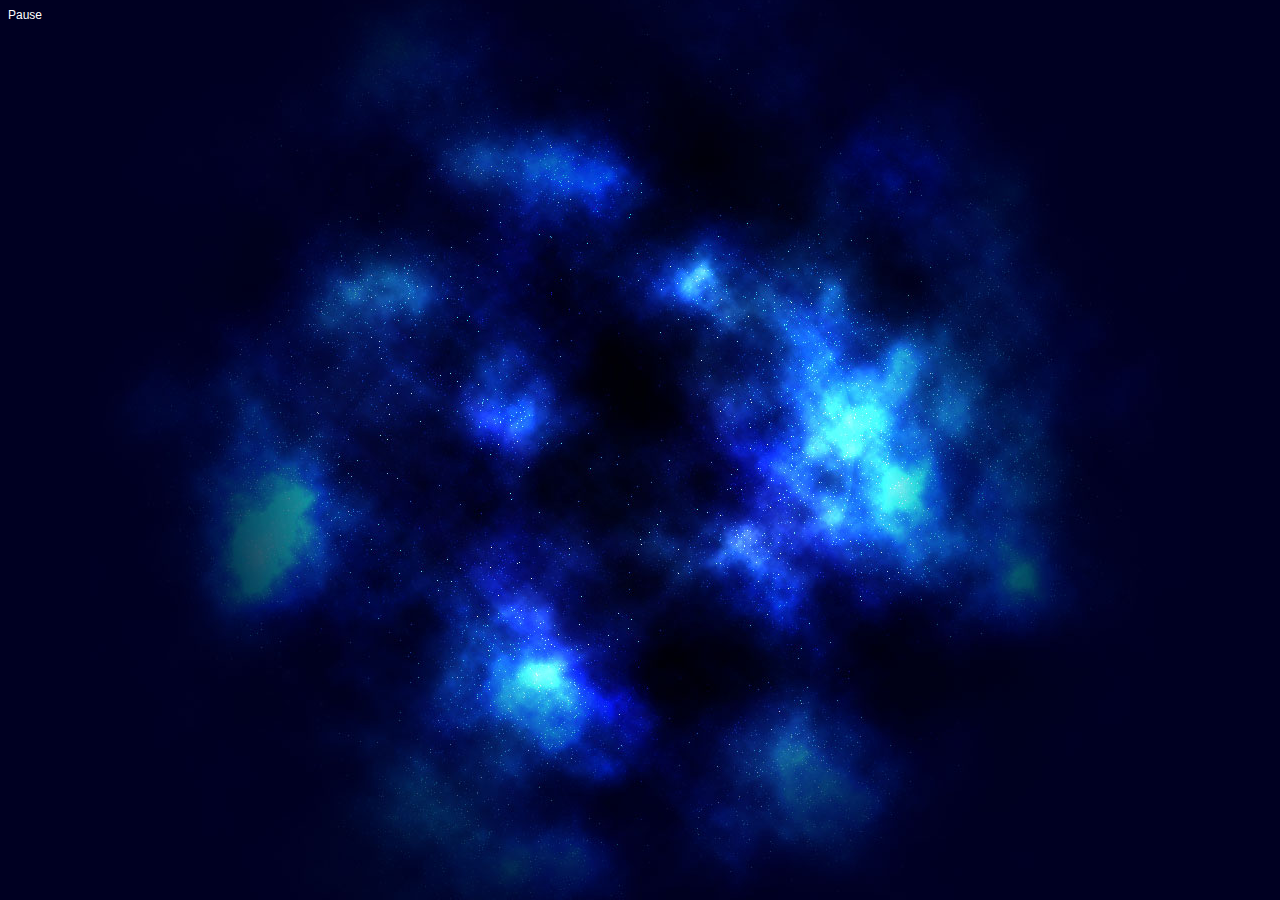
==== index.html @ 9ec6d085 "Display album info on mouseover" ====
<html>
	<head>
		<meta charset="utf-8">
		<title>SISYphus</title>
		<link rel="stylesheet" type="text/css" href="css/sisyphus.css" />
		<script src="http://d3js.org/d3.v3.min.js"></script>
		<script src="http://d3js.org/queue.v1.min.js"></script>
		<script src="http://d3js.org/topojson.v1.min.js"></script>
		<script type="text/javascript">
			var Settings = {
				userId: 'jujupiter',
				thumbnail: {
					size: 40,
					border: 1
				},
				diameter: 350,
				margin: 0
			};
		</script>
		<script src="js/Array.prototype.js"></script>
		<script src="js/Globe.js"></script>
		<script src="js/Location.js"></script>
		<script src="js/Album.js"></script>
	</head>
	<body>
		<div id="playground">
			<canvas></canvas>
			<div id="poster">
				<div id="locationName"></div>
				<div id="albumTitle"></div>
			</div>
		</div>
		<a class="pauser">Pause</a>
		<script type="text/javascript">
			
			// Automated settings, do not change
			Settings.thumbnail.effectiveSize = (Settings.thumbnail.border * 2) + Settings.thumbnail.size;
			Settings.thumbnail.ratio = 1 - (Settings.thumbnail.effectiveSize / Settings.diameter);
			
			var paused = false;
			var globe = new Globe('div#playground', Settings.diameter, Settings.margin, 0, 0);

			queue()
				.defer(d3.json, "json/political.json")
				.defer(d3.json, "https://picasaweb.google.com/data/feed/api/user/"+Settings.userId+"?alt=json")
				.defer(d3.json, "location.php?action=listing")
				.await(ready);
			
			function locationsReady() {
				if(!globe.locations.containsItemWith('known', false)) {
					globe.removeEmptyLocations();
					globe.display();
				}
			}
			
			function ready(error, world, albums, loadedLocations) {
				globe.defineLocationList(loadedLocations.locations);
			    globe.land = topojson.feature(world, world.objects.land);
			    var albums = albums.feed.entry;
			    for(var i=0; i<albums.length; i++) {
					if(albums[i]['gphoto$location']['$t']!="") {
						var index = globe.locations.getIndexBy('name', albums[i]['gphoto$location']['$t']);
						// If the location is not known, add it
						if(index==-1) {
							globe.locations.push(new Location(albums[i]['gphoto$location']['$t'], null, null, false, null));
							index = globe.locations.getIndexBy('name', albums[i]['gphoto$location']['$t']);
						}
						globe.locations[index].albums.push(new Album(albums[i]));
					}
			    }
				globe.locations.callMethodForAll('known', false, 'requestCoordinates', locationsReady);
			}
			
			d3.select('.pauser').on('click', function() {
				paused = !paused;
			});
		</script>
	</body>
</html>
---- css/sisyphus.css ----
html, body {
	font-size: 12px;
	font-family: Arial, Verdana;
	background: #002 url("../img/cosmos.jpg") no-repeat center center;
}

canvas { float:left; }

.clear { clear: both; }
.left { float: left; }
.right { float: right; }

.pauser{ color: #fff; }

div#playground{
	background-color: none;
	width: 350px;
	height: 350px;
	position: absolute;
	top:0;
	bottom: 0;
	left: 0;
	right: 0;
	margin: auto;
	text-align: center;
}
div#poster {
	display: none;
	float: left;
	margin-top: 20px;
	width: inherit;
}
div#locationName {
	color: #fff;
	font-weight:bold;
	padding: 5px;
	text-align: center;
	width: inherit;
}
div#albumTitle {
	background-color: #fff;
	padding: 5px;
	width: inherit;
}
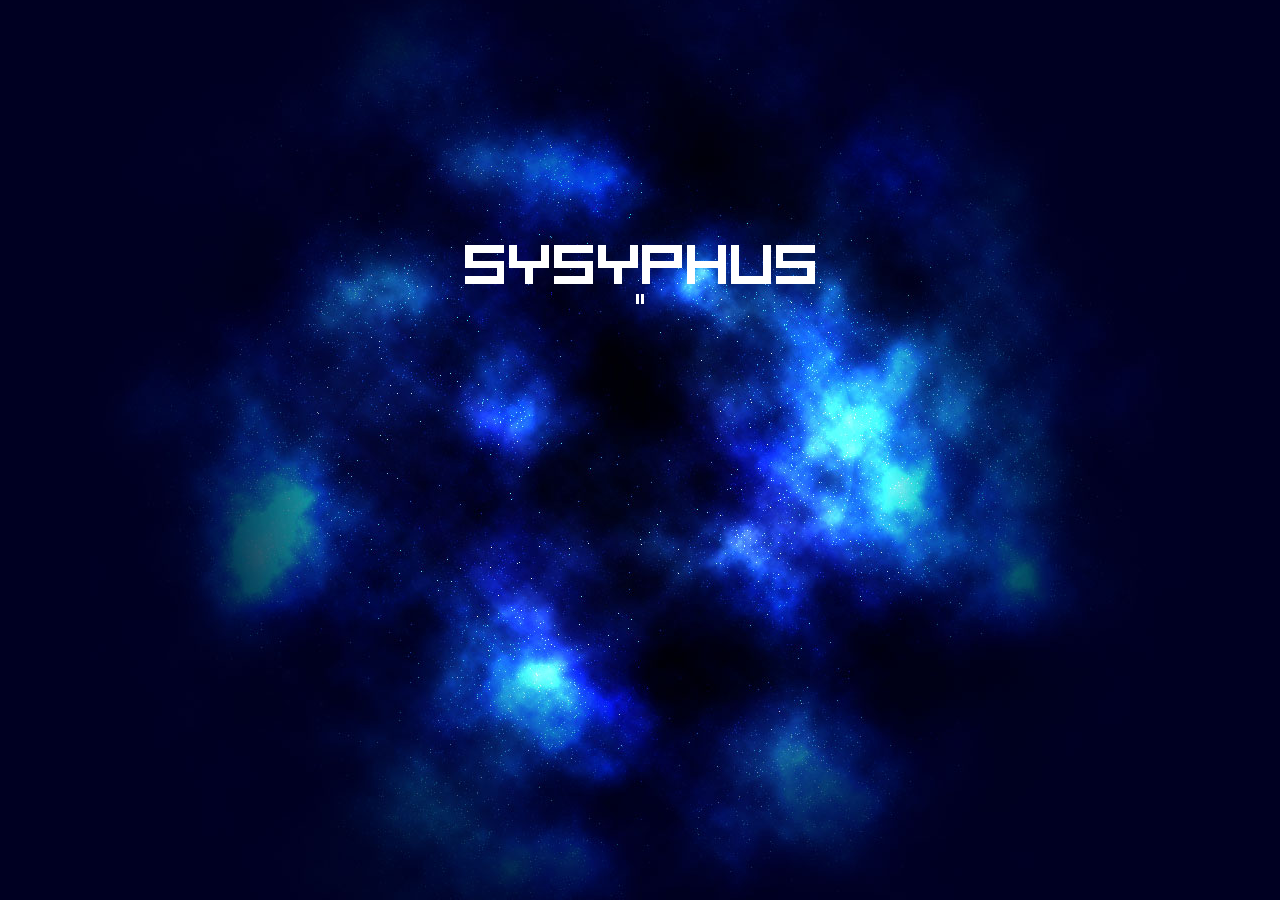
==== commit 8b577eb9: "All albums, logo and pause buttons, renaming" ====
--- a/index.html
+++ b/index.html
@@ -1,8 +1,8 @@
 <html>
 	<head>
 		<meta charset="utf-8">
-		<title>SISYphus</title>
-		<link rel="stylesheet" type="text/css" href="css/sisyphus.css" />
+		<title>SYSYPHUS</title>
+		<link rel="stylesheet" type="text/css" href="css/sysyphus.css" />
 		<script src="http://d3js.org/d3.v3.min.js"></script>
 		<script src="http://d3js.org/queue.v1.min.js"></script>
 		<script src="http://d3js.org/topojson.v1.min.js"></script>
@@ -11,10 +11,15 @@
 				userId: 'jujupiter',
 				thumbnail: {
 					size: 40,
-					border: 1
+					border: 1,
+				},
+				loadAnim: {
+					img: new Image(),
+					border: null
 				},
 				diameter: 350,
-				margin: 0
+				margin: 0,
+				speed : 30
 			};
 		</script>
 		<script src="js/Array.prototype.js"></script>
@@ -24,31 +29,43 @@
 	</head>
 	<body>
 		<div id="playground">
+			<div id="prester">
+				<img src="img/sysyphus.gif" width="350" height="39">
+				<a id="pauser"><img src="img/pause.gif" width="8" height="10"></a>
+			</div>
 			<canvas></canvas>
 			<div id="poster">
 				<div id="locationName"></div>
 				<div id="albumTitle"></div>
 			</div>
 		</div>
-		<a class="pauser">Pause</a>
+		<img id="loader" src="img/loading.gif" width="30" height="30" />
 		<script type="text/javascript">
 			
 			// Automated settings, do not change
 			Settings.thumbnail.effectiveSize = (Settings.thumbnail.border * 2) + Settings.thumbnail.size;
 			Settings.thumbnail.ratio = 1 - (Settings.thumbnail.effectiveSize / Settings.diameter);
 			
+			// Global variables
 			var paused = false;
 			var globe = new Globe('div#playground', Settings.diameter, Settings.margin, 0, 0);
-
-			queue()
-				.defer(d3.json, "json/political.json")
-				.defer(d3.json, "https://picasaweb.google.com/data/feed/api/user/"+Settings.userId+"?alt=json")
-				.defer(d3.json, "location.php?action=listing")
-				.await(ready);
+			var currentlyShown = null;
+			
+			// Launch
+			function launch() {
+				Settings.loadAnim.border = (Settings.thumbnail.size + Settings.thumbnail.border - Settings.loadAnim.img.width) / 2;
+				queue()
+					.defer(d3.json, "json/political.json")
+					.defer(d3.json, "https://picasaweb.google.com/data/feed/api/user/"+Settings.userId+"?alt=json")
+					.defer(d3.json, "location.php?action=listing")
+					.await(ready);
+			}
+			Settings.loadAnim.img.onload = launch;
+			Settings.loadAnim.img.src = 'img/loading.gif';
 			
 			function locationsReady() {
-				if(!globe.locations.containsItemWith('known', false)) {
-					globe.removeEmptyLocations();
+				if(!globe.locations.containsItemForWhich('isKnown', false)) {
+					globe.removeEmptyAndInvalidLocations();
 					globe.display();
 				}
 			}
@@ -62,18 +79,20 @@
 						var index = globe.locations.getIndexBy('name', albums[i]['gphoto$location']['$t']);
 						// If the location is not known, add it
 						if(index==-1) {
-							globe.locations.push(new Location(albums[i]['gphoto$location']['$t'], null, null, false, null));
+							globe.locations.push(new Location(albums[i]['gphoto$location']['$t'], null, null, null, globe));
 							index = globe.locations.getIndexBy('name', albums[i]['gphoto$location']['$t']);
 						}
 						globe.locations[index].albums.push(new Album(albums[i]));
 					}
 			    }
-				globe.locations.callMethodForAll('known', false, 'requestCoordinates', locationsReady);
+				globe.locations.callMethodForAllWhich('isKnown', false, 'requestCoordinates', locationsReady);
 			}
 			
-			d3.select('.pauser').on('click', function() {
+			d3.select('#pauser').on('click', function() {
 				paused = !paused;
+				d3.select('#pauser img')[0][0].src = paused ? 'img/play.gif' : 'img/pause.gif';
 			});
+
 		</script>
 	</body>
 </html>--- a/css/sysyphus.css
+++ b/css/sysyphus.css
@@ -0,0 +1,57 @@
+html, body {
+	font-size: 12px;
+	font-family: Arial, Verdana;
+	background: #002 url("../img/cosmos.jpg") no-repeat center center;
+}
+
+canvas { float:left; }
+
+.clear { clear: both; }
+.left { float: left; }
+.right { float: right; }
+
+img#loader{
+	display:none;
+}
+a#pauser{
+	color: #fff;
+	cursor: pointer;
+}
+div#playground{
+	background-color: none;
+	width: 350px;
+	height: 350px;
+	position: absolute;
+	top:-60px;
+	bottom: 0;
+	left: 0;
+	right: 0;
+	margin: auto;
+	text-align: center;
+}
+div#prester {
+	float: left;
+	margin-bottom: 0px;
+	width: inherit;
+}
+div#prester img {
+	margin-bottom: 10px;
+}
+div#poster {
+	display: none;
+	float: left;
+	margin-top: 20px;
+	width: inherit;
+}
+div#locationName {
+	color: #fff;
+	font-weight:bold;
+	padding: 5px;
+	text-align: center;
+	width: inherit;
+}
+div#albumTitle {
+	background-color: #fff;
+	padding: 5px;
+	width: inherit;
+}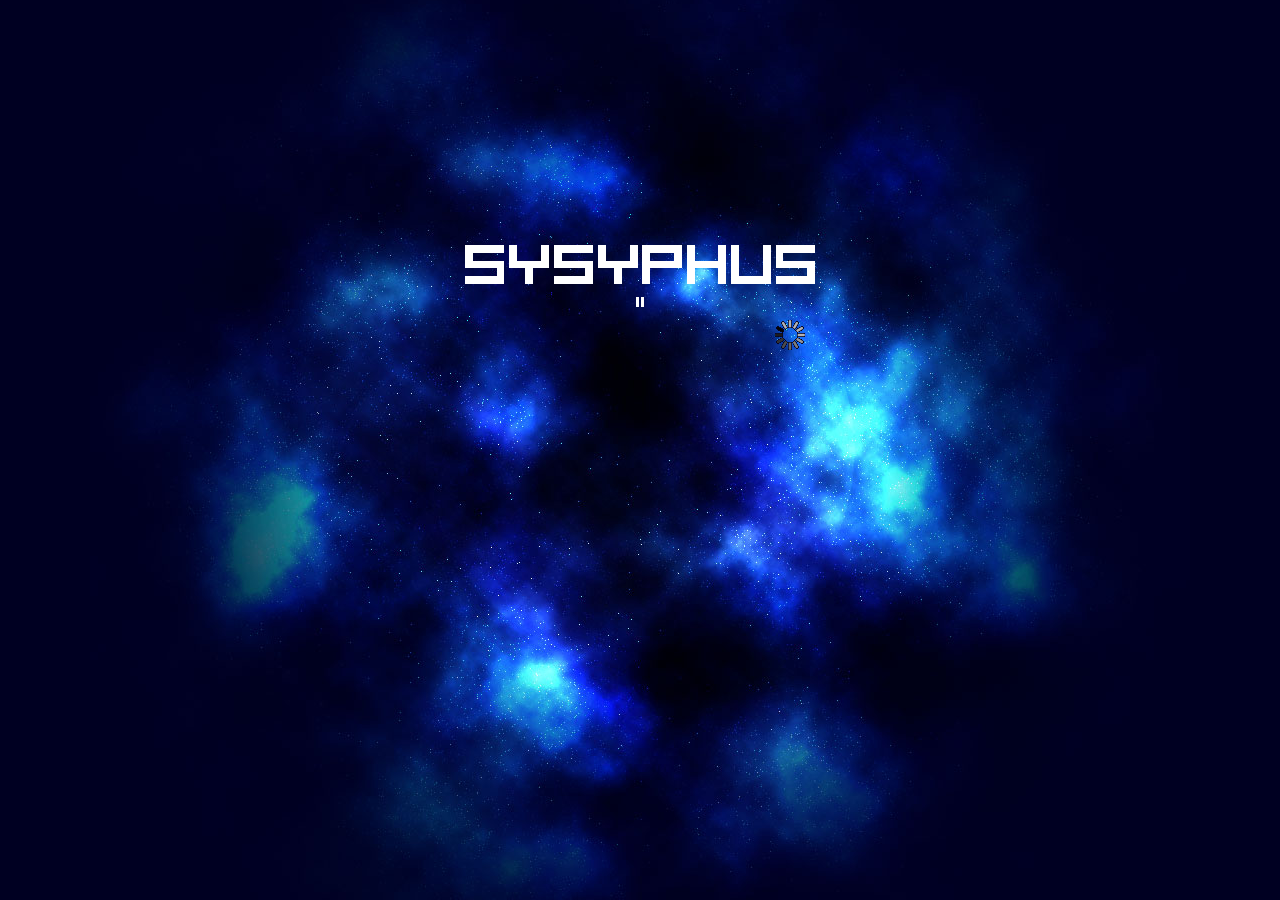
==== commit 149b3bde: "Background fix + disclaimer + preloading" ====
--- a/index.html
+++ b/index.html
@@ -1,7 +1,10 @@
+<!DOCTYPE html>
 <html>
 	<head>
 		<meta charset="utf-8">
 		<title>SYSYPHUS</title>
+		<link rel="shortcut icon" href="favicon.ico" type="image/x-icon">
+		<link rel="icon" href="favicon.ico" type="image/x-icon">
 		<link rel="stylesheet" type="text/css" href="css/sysyphus.css" />
 		<script src="http://d3js.org/d3.v3.min.js"></script>
 		<script src="http://d3js.org/queue.v1.min.js"></script>
@@ -33,14 +36,39 @@
 				<img src="img/sysyphus.gif" width="350" height="39">
 				<a id="pauser"><img src="img/pause.gif" width="8" height="10"></a>
 			</div>
+			<img id="loader" src="img/loading.gif" width="30" height="30" />
+			<div id="disclaimer"></div>
 			<canvas></canvas>
 			<div id="poster">
 				<div id="locationName"></div>
 				<div id="albumTitle"></div>
 			</div>
 		</div>
-		<img id="loader" src="img/loading.gif" width="30" height="30" />
 		<script type="text/javascript">
+			
+			// Check browser compatibility
+			var e = document.getElementById('disclaimer');
+			var l = document.getElementById('loader');
+			var stop = false;
+			function isMobile(a){
+				return (
+					/(android|bb\d+|meego).+mobile|avantgo|bada\/|blackberry|blazer|compal|elaine|fennec|hiptop|iemobile|ip(hone|od)|iris|kindle|lge |maemo|midp|mmp|mobile.+firefox|netfront|opera m(ob|in)i|palm( os)?|phone|p(ixi|re)\/|plucker|pocket|psp|series(4|6)0|symbian|treo|up\.(browser|link)|vodafone|wap|windows ce|xda|xiino/i.test(a)
+					||/1207|6310|6590|3gso|4thp|50[1-6]i|770s|802s|a wa|abac|ac(er|oo|s\-)|ai(ko|rn)|al(av|ca|co)|amoi|an(ex|ny|yw)|aptu|ar(ch|go)|as(te|us)|attw|au(di|\-m|r |s )|avan|be(ck|ll|nq)|bi(lb|rd)|bl(ac|az)|br(e|v)w|bumb|bw\-(n|u)|c55\/|capi|ccwa|cdm\-|cell|chtm|cldc|cmd\-|co(mp|nd)|craw|da(it|ll|ng)|dbte|dc\-s|devi|dica|dmob|do(c|p)o|ds(12|\-d)|el(49|ai)|em(l2|ul)|er(ic|k0)|esl8|ez([4-7]0|os|wa|ze)|fetc|fly(\-|_)|g1 u|g560|gene|gf\-5|g\-mo|go(\.w|od)|gr(ad|un)|haie|hcit|hd\-(m|p|t)|hei\-|hi(pt|ta)|hp( i|ip)|hs\-c|ht(c(\-| |_|a|g|p|s|t)|tp)|hu(aw|tc)|i\-(20|go|ma)|i230|iac( |\-|\/)|ibro|idea|ig01|ikom|im1k|inno|ipaq|iris|ja(t|v)a|jbro|jemu|jigs|kddi|keji|kgt( |\/)|klon|kpt |kwc\-|kyo(c|k)|le(no|xi)|lg( g|\/(k|l|u)|50|54|\-[a-w])|libw|lynx|m1\-w|m3ga|m50\/|ma(te|ui|xo)|mc(01|21|ca)|m\-cr|me(rc|ri)|mi(o8|oa|ts)|mmef|mo(01|02|bi|de|do|t(\-| |o|v)|zz)|mt(50|p1|v )|mwbp|mywa|n10[0-2]|n20[2-3]|n30(0|2)|n50(0|2|5)|n7(0(0|1)|10)|ne((c|m)\-|on|tf|wf|wg|wt)|nok(6|i)|nzph|o2im|op(ti|wv)|oran|owg1|p800|pan(a|d|t)|pdxg|pg(13|\-([1-8]|c))|phil|pire|pl(ay|uc)|pn\-2|po(ck|rt|se)|prox|psio|pt\-g|qa\-a|qc(07|12|21|32|60|\-[2-7]|i\-)|qtek|r380|r600|raks|rim9|ro(ve|zo)|s55\/|sa(ge|ma|mm|ms|ny|va)|sc(01|h\-|oo|p\-)|sdk\/|se(c(\-|0|1)|47|mc|nd|ri)|sgh\-|shar|sie(\-|m)|sk\-0|sl(45|id)|sm(al|ar|b3|it|t5)|so(ft|ny)|sp(01|h\-|v\-|v )|sy(01|mb)|t2(18|50)|t6(00|10|18)|ta(gt|lk)|tcl\-|tdg\-|tel(i|m)|tim\-|t\-mo|to(pl|sh)|ts(70|m\-|m3|m5)|tx\-9|up(\.b|g1|si)|utst|v400|v750|veri|vi(rg|te)|vk(40|5[0-3]|\-v)|vm40|voda|vulc|vx(52|53|60|61|70|80|81|83|85|98)|w3c(\-| )|webc|whit|wi(g |nc|nw)|wmlb|wonu|x700|yas\-|your|zeto|zte\-/i.test(a.substr(0,4))
+				);
+			}
+			
+			if(isMobile(navigator.userAgent||navigator.vendor||window.opera)) {
+				stop = true;
+				l.style.display = 'none';
+				e.style.display = 'block';
+				e.innerHTML = "This application is not compatible with mobile devices.<br/>Please have a look at it on a desktop or a laptop.";
+			}
+			if(typeof Array.hasOwnProperty != 'function') {
+				stop = true;
+				l.style.display = 'none';
+				e.style.display = 'block';
+				e.innerHTML = "This application is not compatible with your browser.<br/>Please upgrade !";
+			}		
 			
 			// Automated settings, do not change
 			Settings.thumbnail.effectiveSize = (Settings.thumbnail.border * 2) + Settings.thumbnail.size;
@@ -50,27 +78,32 @@
 			var paused = false;
 			var globe = new Globe('div#playground', Settings.diameter, Settings.margin, 0, 0);
 			var currentlyShown = null;
+  
 			
 			// Launch
 			function launch() {
-				Settings.loadAnim.border = (Settings.thumbnail.size + Settings.thumbnail.border - Settings.loadAnim.img.width) / 2;
-				queue()
-					.defer(d3.json, "json/political.json")
-					.defer(d3.json, "https://picasaweb.google.com/data/feed/api/user/"+Settings.userId+"?alt=json")
-					.defer(d3.json, "location.php?action=listing")
-					.await(ready);
+				if(!stop) {
+					Settings.loadAnim.border = (Settings.thumbnail.size + Settings.thumbnail.border - Settings.loadAnim.img.height) / 2;
+					queue()
+						.defer(d3.json, "json/political.json")
+						.defer(d3.json, "https://picasaweb.google.com/data/feed/api/user/"+Settings.userId+"?alt=json")
+						.defer(d3.json, "location.php?action=listing")
+						.await(ready);
+				}
 			}
 			Settings.loadAnim.img.onload = launch;
-			Settings.loadAnim.img.src = 'img/loading.gif';
+			Settings.loadAnim.img.src = 'img/sprite.gif';
 			
 			function locationsReady() {
 				if(!globe.locations.containsItemForWhich('isKnown', false)) {
+					d3.select("#loader").style("display","none");
 					globe.removeEmptyAndInvalidLocations();
 					globe.display();
 				}
 			}
 			
 			function ready(error, world, albums, loadedLocations) {
+				//return;
 				globe.defineLocationList(loadedLocations.locations);
 			    globe.land = topojson.feature(world, world.objects.land);
 			    var albums = albums.feed.entry;
--- a/css/sysyphus.css
+++ b/css/sysyphus.css
@@ -1,7 +1,7 @@
 html, body {
 	font-size: 12px;
 	font-family: Arial, Verdana;
-	background: #002 url("../img/cosmos.jpg") no-repeat center center;
+	background: #002 url("../img/cosmos.jpg") no-repeat fixed center center;
 }
 
 canvas { float:left; }
@@ -10,9 +10,6 @@
 .left { float: left; }
 .right { float: right; }
 
-img#loader{
-	display:none;
-}
 a#pauser{
 	color: #fff;
 	cursor: pointer;
@@ -28,6 +25,10 @@
 	right: 0;
 	margin: auto;
 	text-align: center;
+}
+div#disclaimer {
+	display: none;
+	color: #fff;
 }
 div#prester {
 	float: left;
